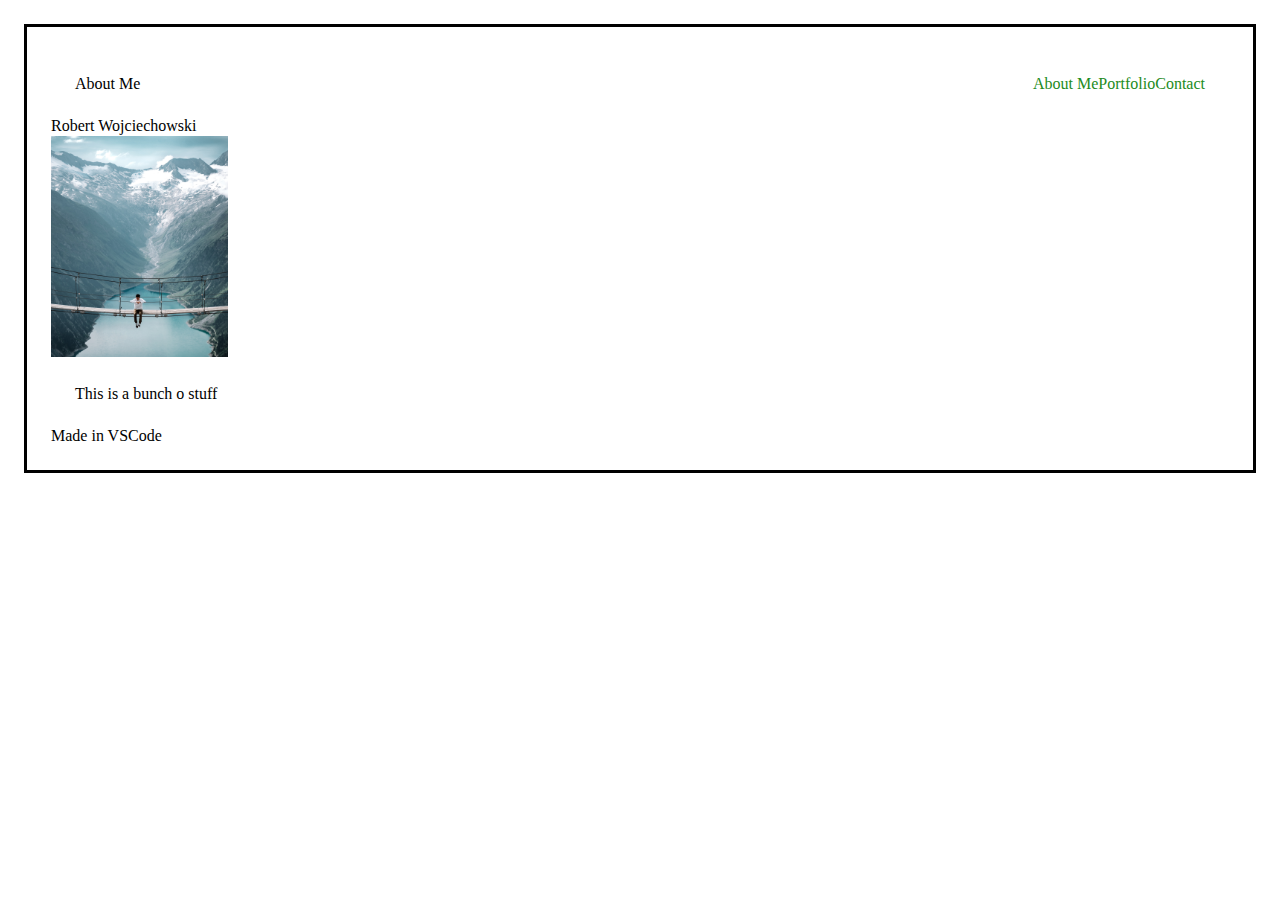
==== index.html @ 81d704a2 "converting to atomic" ====
<!DOCTYPE html>
<html lang="en">
<head>
    <meta charset="UTF-8">
    <meta name="viewport" content="width=device-width, initial-scale=1.0">
    <meta http-equiv="X-UA-Compatible" content="ie=edge">
    <title>Robert Wojciechowski's Personal Website</title>
    <link rel="stylesheet" type="text/css" href="./normalize.css">
    <link rel="stylesheet" type="text/css" href="./style.css">
</head>
<body class="b1 bs colorblack m p">
    <!--Header-->
    <header class="flex justifycsb alignic m">
        <div>About Me</div>
        <!-- Nav -->
        <nav class="flex">
            <a href="./about.html" class="colorgreenmed textdecn">About Me</a>
            <a href="./portfolio.html" class="colorgreenmed textdecn">Portfolio</a>
            <a href="./contact.html" class="colorgreenmed textdecn">Contact</a>
        </nav>
    </header>


    <!--Main Section-->
    <section>
        <div>
        <!-- Title Bit -->
            <div>Robert Wojciechowski</div>
        <!-- Icon -->
            <img src="./bridgeman.jpg" class="portfolio-image"/>
        <!-- Body -->
            <div class="m">This is a bunch o stuff</div>
        </div>
    </section>


    <!--Footer-->
    <footer>
        <span>Made in VSCode</span>
    </footer>
</body>
</html>
---- style.css ----
/* Classes */
/* ALIGN */
.alignic {
    align-items: center;
}
/* BORDER */
.b1 {
    border:1px;
}
.bs{
    border: solid;
}
/* COLOR */
.colorgreendark {
    color: rgb(21, 87, 21);
}
.colorgreenmed {
    color: forestgreen;
}
.colorgreenlight {
    color: rgb(51, 202, 51);
}
.colorblack {
    color: black
}
.colorgraylight {
    color: gainsboro
}
.colorgraymed {
    color: gray
}
.colorgraydark {
    color: rgb(78, 78, 78)
}



/* DISPLAY */
.flex {
    display:flex;
}

/* JUSTIFY */
.justifycsb {
    justify-content: space-between;
}
.justifycc {
    justify-content: center;
}
.justifycs {
    justify-content: start;
}
.justifycsa {
    justify-content: space-around;
}
.justifycse {
    justify-content: space-evenly;
}

/* LIST */
.listsn {
    list-style:none;
}
/* MARGIN */
.m {
    margin: 24px;
}
/* PADDING */
.p {
    padding: 24px;
}
.p- {
    padding: 12px;
}
.p-- {
    padding: 6px;
}
.p+ {
    padding: 48px;
}


/* TEXT */
.textdecn {
    text-decoration: none;
}



.portfolio-textbody {
    
}
.portfolio-image {
    height: 25%;
    width: 15%;
}
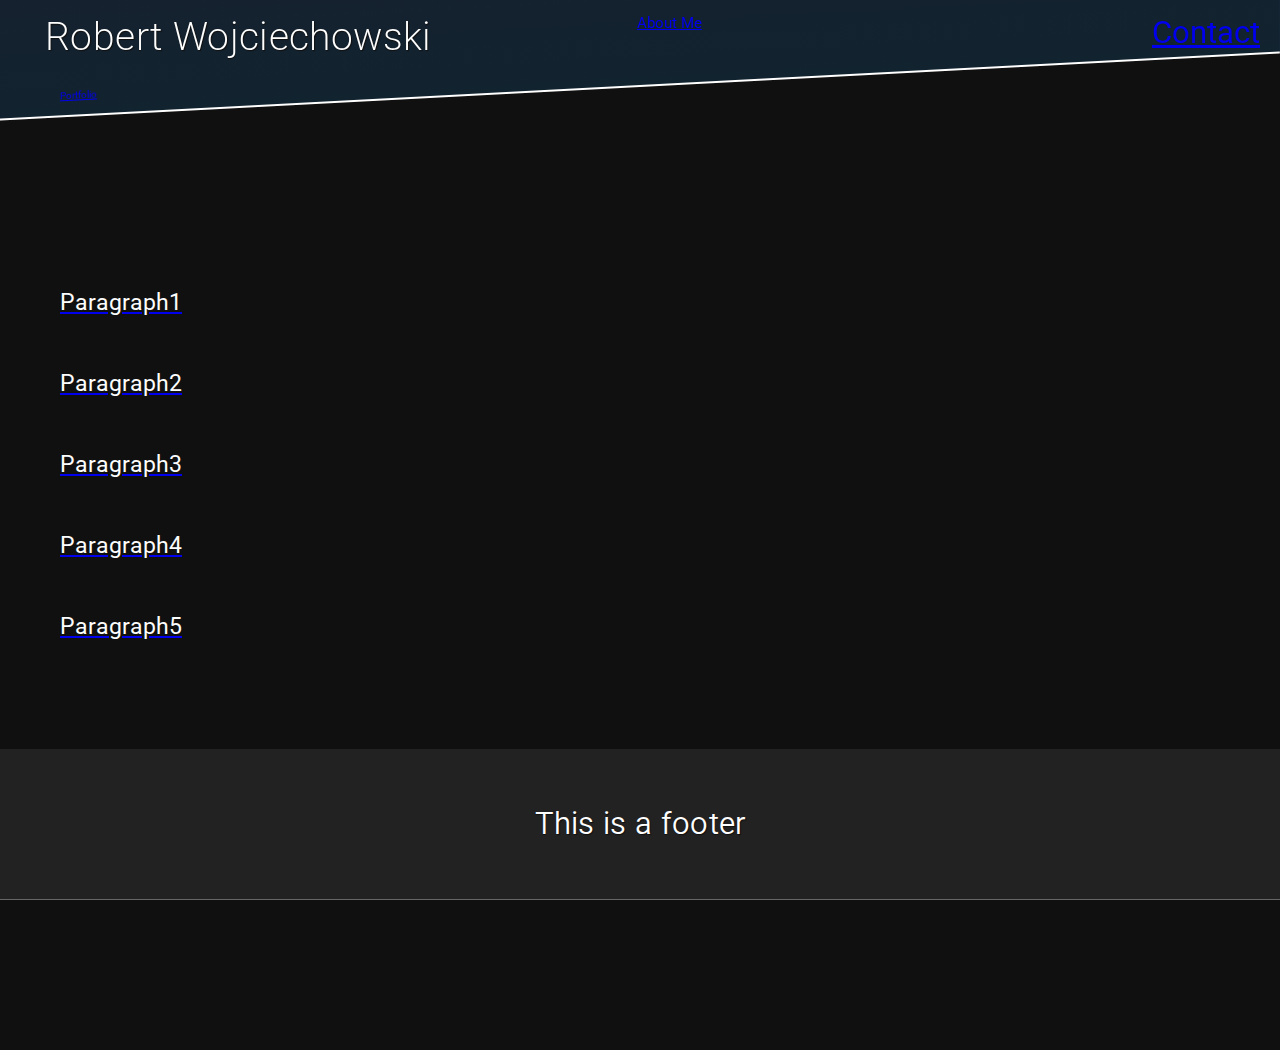
==== commit 5e094d48: "Total Overhaul" ====
--- a/index.html
+++ b/index.html
@@ -5,38 +5,38 @@
     <meta name="viewport" content="width=device-width, initial-scale=1.0">
     <meta http-equiv="X-UA-Compatible" content="ie=edge">
     <title>Robert Wojciechowski's Personal Website</title>
-    <link rel="stylesheet" type="text/css" href="./normalize.css">
-    <link rel="stylesheet" type="text/css" href="./style.css">
+    <link rel="stylesheet" type="text/css" href="./assets/css/normalize.css">
+    <link rel="stylesheet" type="text/css" href="./assets/css/style.css">
 </head>
-<body class="b1 bs colorblack m p">
-    <!--Header-->
-    <header class="flex justifycsb alignic m">
-        <div>About Me</div>
-        <!-- Nav -->
-        <nav class="flex">
-            <a href="./about.html" class="colorgreenmed textdecn">About Me</a>
-            <a href="./portfolio.html" class="colorgreenmed textdecn">Portfolio</a>
-            <a href="./contact.html" class="colorgreenmed textdecn">Contact</a>
-        </nav>
-    </header>
 
+<div class="nonfooter flex column">
+        <body class="column flex relative botmargin">
+            <header class="head">
+                <div class="navorg flex">
+                    <div class="myname">Robert Wojciechowski</div>
+                    <div class="nav flex">
+                        <!-- convert these to a links -->
+                        <a href="./aboutme.html" class="AboutMe p">About Me</div> 
+                        <a href="./contact.html" class="Contact p">Contact</div>
+                        <a href="./portfolio.html" class="Portfolio p">Portfolio</div>
+                    </div>
+                </div>
+            </header>
+    
+            <main class="body-main bgcolorblack">
+                <p>Paragraph1</p>
+                <p>Paragraph2</p>
+                <p>Paragraph3</p>
+                <p>Paragraph4</p>
+                <p>Paragraph5</p>
+            </main>
+    
+    
+        </body>
+    
+            <footer class="footcontainer2 flex column">
+                <div class="foottext2">This is a footer</div>
+            </footer>
+    </div>
 
-    <!--Main Section-->
-    <section>
-        <div>
-        <!-- Title Bit -->
-            <div>Robert Wojciechowski</div>
-        <!-- Icon -->
-            <img src="./bridgeman.jpg" class="portfolio-image"/>
-        <!-- Body -->
-            <div class="m">This is a bunch o stuff</div>
-        </div>
-    </section>
-
-
-    <!--Footer-->
-    <footer>
-        <span>Made in VSCode</span>
-    </footer>
-</body>
 </html>--- a/assets/css/style.css
+++ b/assets/css/style.css
@@ -0,0 +1,120 @@
+@import url(https://fonts.googleapis.com/css?family=Roboto:400,700);
+
+:root {
+	font-size: 10px;
+	--heading-height: 30em;
+}
+
+body {
+	font-family: "Roboto", Arial, sans-serif;
+	min-height: 100vh;
+	background-color: #101010;
+}
+
+.column {
+	flex-flow: column;
+}
+
+.head {
+	position: fixed;
+	width: 100%;
+	content: "";
+	left: 0;
+	top: -35%;
+	height: calc(var(--heading-height) + 10em);
+	z-index: 1;
+	transform: skewY(-3deg);
+	background: linear-gradient(rgba(0, 0, 0, 0.6), rgba(0, 0, 0, 0.6)),
+		url(https://images.unsplash.com/photo-1495464101292-552d0b52fe41?auto=format&fit=crop&w=1350&q=80)
+			no-repeat center,
+		linear-gradient(#4e4376, #2b5876);
+	background-size: cover;
+	border-bottom: 0.2em solid #fff;
+}
+
+.navorg {
+	/* Header Text */
+	z-index: 2;
+	transform: skewY(3deg);
+	padding: 33rem 0 0 4.5rem;
+	align-items: start;
+	font-size: calc(1.4em + 1.3vw);
+	justify-content: space-between;
+}
+
+.myname {
+	font-size: calc(1em + 0.65vw);
+	font-weight: 250;
+	letter-spacing: 0.01em;
+	text-shadow: 0.022em 0.022em 0.022em #111;
+	color: #fff;
+}
+.nav {
+	color: #fff;
+	font-size: calc(0.35em + 0.325vw);
+}
+
+.footcontainer {
+	justify-content: center;
+	align-items: center;
+	padding: 2rem;
+}
+
+.foottext {
+	color: #fff;
+	font-size: calc(1.4em + 1.3vw);
+}
+
+.p {
+	padding-left: 2rem;
+	padding-right: 2rem;
+}
+
+.flex {
+	display: flex;
+}
+
+.body-main {
+	padding: calc((var(--heading-height) + 1.5vw)/1.25) 4em 0;
+}
+
+p {
+	font-size: calc(2em + 0.25vw);
+	font-weight: 400;
+	line-height: 2;
+	margin-bottom: 1.5em;
+	color: #fcfcfc;
+}
+
+/********************************************/
+.relative {
+	position: relative;
+}
+.bgcolorblack {
+	background-color:#101010;
+}
+.botmargin {
+  	margin-bottom: 15rem;
+}
+.footcontainer2 {
+	position: fixed;
+	left: 0;
+	right: 0;
+	bottom: 0;
+	height: 15rem;
+	width:100%;
+	background: #222;
+	border-bottom: 1px solid #666;
+	font-size: calc(1.4em + 1.3vw);
+	font-weight: 350;
+	letter-spacing: 0.01em;
+	text-shadow: 0.022em 0.022em 0.022em #111;
+	color: #fff;
+	font: 1rem;
+	justify-content:center;
+	align-items:center;
+  	z-index:-1;
+}
+.foottext2 {
+	
+}
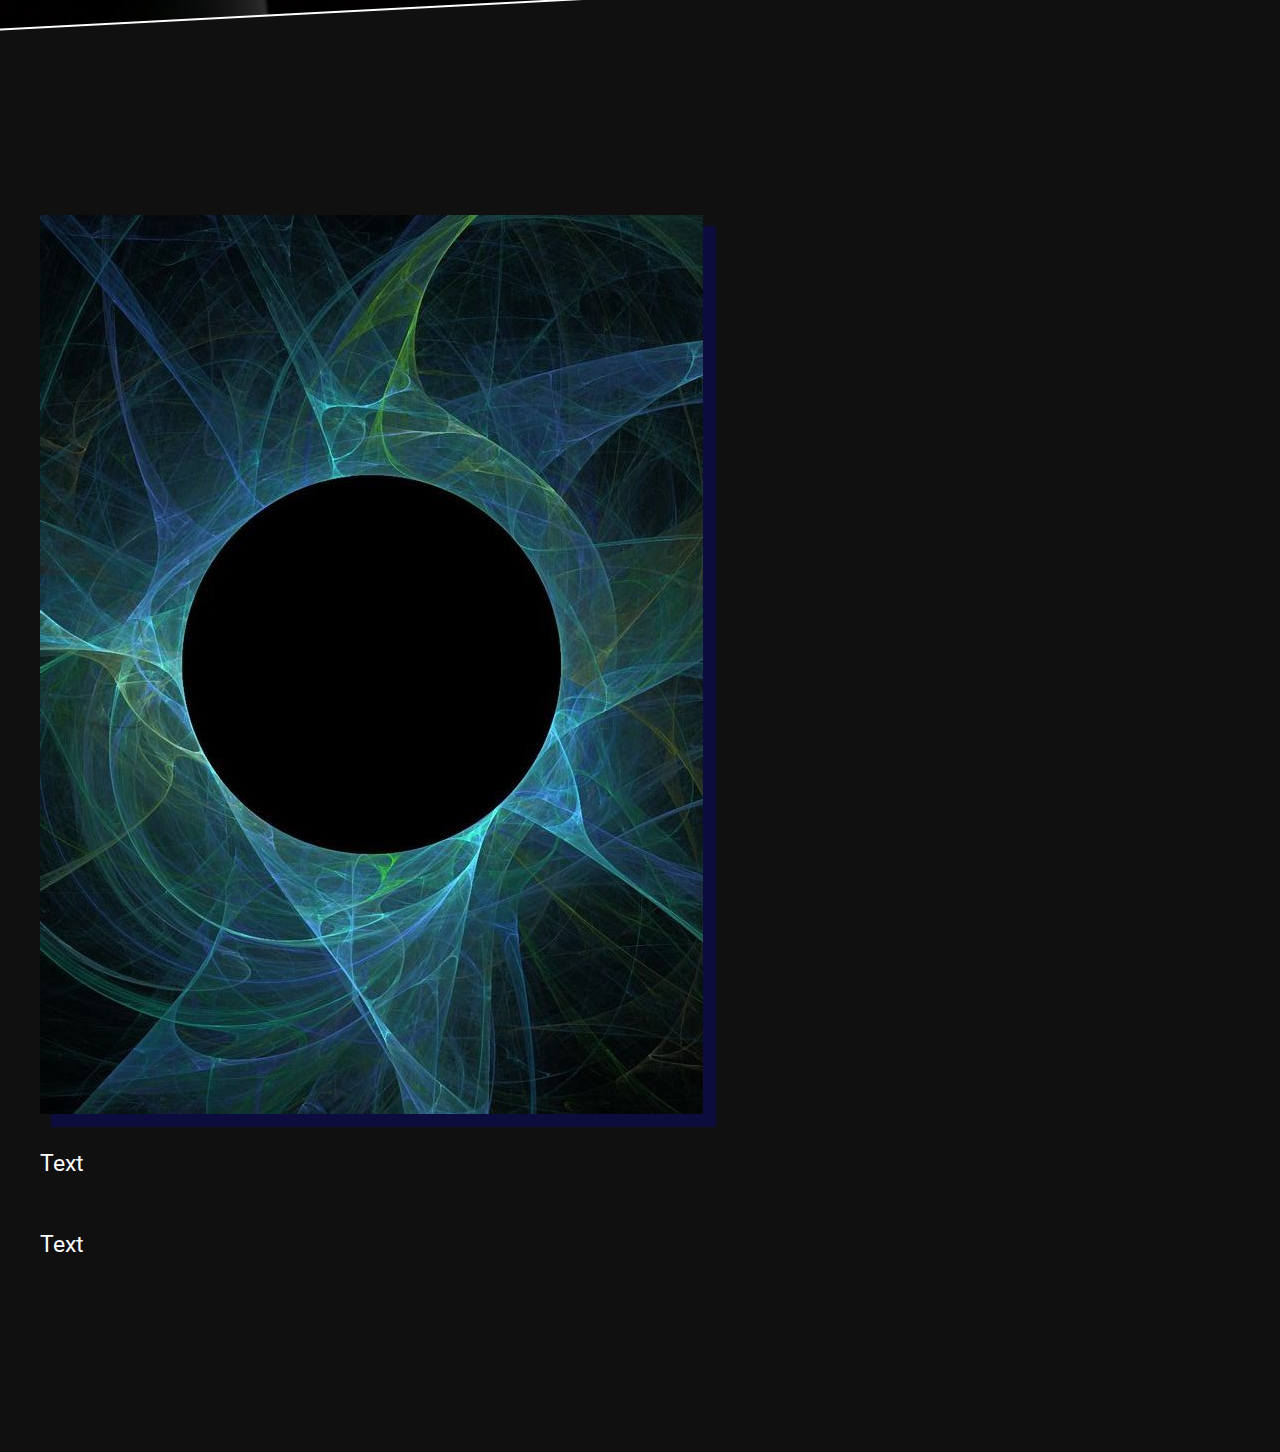
==== commit 260d3583: "styling updates" ====
--- a/index.html
+++ b/index.html
@@ -5,38 +5,40 @@
     <meta name="viewport" content="width=device-width, initial-scale=1.0">
     <meta http-equiv="X-UA-Compatible" content="ie=edge">
     <title>Robert Wojciechowski's Personal Website</title>
+    <!-- normalization and css -->
     <link rel="stylesheet" type="text/css" href="./assets/css/normalize.css">
     <link rel="stylesheet" type="text/css" href="./assets/css/style.css">
 </head>
 
+<!-- full flexbox column layout of webpage-->
 <div class="nonfooter flex column">
-        <body class="column flex relative botmargin">
-            <header class="head">
-                <div class="navorg flex">
+        <!-- Header and body of page (relative positioning) -->
+        <body class="column flex relative botmargin jcc ">
+            <!-- Header (fixed positioning) -->
+            <header class="head ">
+                <!-- Header Text + Nav bar -->
+                <div class="navorg flex m- ">
                     <div class="myname">Robert Wojciechowski</div>
-                    <div class="nav flex">
-                        <!-- convert these to a links -->
-                        <a href="./aboutme.html" class="AboutMe p">About Me</div> 
-                        <a href="./contact.html" class="Contact p">Contact</div>
-                        <a href="./portfolio.html" class="Portfolio p">Portfolio</div>
+                    <div class="nav flex ">
+                        <a href="./aboutme.html" class="aboutme flex  jcc tdn cwhite navsizing ">About Me</a> 
+                        <a href="./portfolio.html" class="portfolio flex  jcc tdn cwhite navsizing ">Portfolio</a> 
+                        <a href="./contact.html" class="contact flex  jcc tdn cwhite navsizing ">Contact</a> 
                     </div>
                 </div>
             </header>
-    
-            <main class="body-main bgcolorblack">
-                <p>Paragraph1</p>
-                <p>Paragraph2</p>
-                <p>Paragraph3</p>
-                <p>Paragraph4</p>
-                <p>Paragraph5</p>
+            <!-- Main page text -->
+            <main class="body-main bgcolorblack flex column">
+                    <div class="bodyimage">
+                        <img class="pure" src="./assets/images/pure2.jpg" alt="Image created with Apophysis"/>
+                        <p class="paragraph">Text</p>
+                        <p class="paragraph">Text</p>
+                    </div>
             </main>
-    
-    
         </body>
-    
-            <footer class="footcontainer2 flex column">
-                <div class="foottext2">This is a footer</div>
-            </footer>
+        <!-- Footer (Absolute positioning) -->
+        <footer class="footcontainer2 flex column">
+            <div class="foottext2">This is a footer</div>
+        </footer>
     </div>
 
 </html>--- a/assets/css/style.css
+++ b/assets/css/style.css
@@ -2,7 +2,7 @@
 
 :root {
 	font-size: 10px;
-	--heading-height: 30em;
+	--heading-height: 25em; /* Variable for Header height */
 }
 
 body {
@@ -20,12 +20,16 @@
 	width: 100%;
 	content: "";
 	left: 0;
-	top: -35%;
-	height: calc(var(--heading-height) + 10em);
+	top: -45%; /* SHIFTS ENTIRE HEADER including text */
+	height: calc(var(--heading-height) + 15em); /* SHIFTS HEADER IMAGE ONLY*/
 	z-index: 1;
 	transform: skewY(-3deg);
 	background: linear-gradient(rgba(0, 0, 0, 0.6), rgba(0, 0, 0, 0.6)),
-		url(https://images.unsplash.com/photo-1495464101292-552d0b52fe41?auto=format&fit=crop&w=1350&q=80)
+		/* url("../images/eclipse.jpg") */
+		url("../images/eclipse2.jpg")
+		/* url("../images/pure.jpg") */
+		/* url("../images/aurora.jpg") */
+		/* url(https://images.unsplash.com/photo-1495464101292-552d0b52fe41?auto=format&fit=crop&w=1350&q=80) */
 			no-repeat center,
 		linear-gradient(#4e4376, #2b5876);
 	background-size: cover;
@@ -50,40 +54,228 @@
 	color: #fff;
 }
 .nav {
+	/* navigation text */
 	color: #fff;
 	font-size: calc(0.35em + 0.325vw);
 }
 
-.footcontainer {
-	justify-content: center;
-	align-items: center;
-	padding: 2rem;
-}
-
-.foottext {
-	color: #fff;
-	font-size: calc(1.4em + 1.3vw);
-}
-
+/* **************************** ADD HOVER EFFECT **************************** */
+.aboutme:hover {
+	/* navigation text */
+	color: rgb(175, 175, 175);
+	font-size: calc(0.6em + 0.6vw);
+}
+.portfolio:hover {
+	/* navigation text */
+	color: rgb(175, 175, 175);
+	font-size: calc(0.6em + 0.6vw);
+}
+.contact:hover {
+	/* navigation text */
+	color: rgb(175, 175, 175);
+	font-size: calc(0.6em + 0.6vw);
+}
+
+
+.pure {
+	box-shadow: 12px 12px 2px 1px rgba(0, 0, 255, .2);
+}
+
+
+.bd1 {
+    border:1px;
+}
+.borderplain {
+	border-style:solid;
+	border-color:gray;
+}
+
+
+/* ALIGN */
+.aic {
+    align-items: center;
+}
+.ais {
+    align-items: start;
+}
+
+/* Atomic JUSTIFY */
+.jcsb {
+    justify-content: space-between;
+}
+.jcc {
+    justify-content: center;
+}
+.jcs {
+    justify-content: start;
+}
+.jcsa {
+    justify-content: space-around;
+}
+.jcse {
+    justify-content: space-evenly;
+}
+
+/* Atomic MARGINs */
+.m {
+    margin: 1rem;
+}
+.mplus {
+    margin: 1.66rem;
+}
+.m- {
+    margin: .809rem;
+}
+.ml {
+    margin-left: 1rem;
+}
+.mlplus {
+    margin-left: 1.66rem;
+}
+.ml- {
+    margin-left: .809rem;
+}
+.mr {
+    margin-right: 1rem;
+}
+.mrplus {
+    margin-right: 1.66rem;
+}
+.mr- {
+    margin-right: .809rem;
+}
+.mt {
+    margin-top: 1rem;
+}
+.mtplus {
+    margin-top: 1.66rem;
+}
+.mt2plus {
+    margin-top: 3.32rem;
+}
+.mt- {
+    margin-top: .809rem;
+}
+.mb {
+    margin-bottom: 1rem;
+}
+.mbplus {
+    margin-bottom: 1.66rem;
+}
+.mb- {
+    margin-bottom: .809rem;
+}
+.w {
+	width:1rem;
+}
+.w2 {
+	width:2rem;
+}
+.w3 {
+	width:3rem;
+}
+.h {
+	height:1rem;
+}
+.h2 {
+	height:2rem;
+}
+.h3 {
+	height:3rem;
+}
+.navsizing {
+	/* text-align:center; */
+	width:calc(8rem + 0.5vw);
+	height:calc(4rem + 0.5vw);
+	padding-left:calc(1rem + 1vw);
+	padding-right:calc(1rem + 1vw);
+}
+
+/* Atomic PADDING */
 .p {
-	padding-left: 2rem;
-	padding-right: 2rem;
-}
-
+    padding: 1rem;
+}
+.p- {
+    padding: .809rem;
+}
+.p-- {
+    padding: .404rem;
+}
+.pplus {
+    padding: 1.66rem;
+}
+.pl {
+    padding-left: 1rem;
+}
+.plplus {
+    padding-left: 1.66rem;
+}
+.pl- {
+    padding-left: .809rem;
+}
+.pr {
+    padding-right: 1rem;
+}
+.prplus {
+    padding-right: 1.66rem;
+}
+.pr- {
+    padding-right: .809rem;
+}
+.pt {
+    padding-top: 1rem;
+}
+.ptplus {
+    padding-top: 1.66rem;
+}
+.pt2plus {
+    padding-top: 3.32rem;
+}
+.pt- {
+    padding-top: .809rem;
+}
+.pb {
+    padding-bottom: 1rem;
+}
+.pbplus {
+    padding-bottom: 1.66rem;
+}
+.pb- {
+    padding-bottom: .809rem;
+}
+
+/* White text shortcut class */
+.cwhite {
+	color:white;
+}
+
+/* flexbox shortcut classes */
 .flex {
 	display: flex;
 }
+.wrap {
+	flex-wrap: wrap;
+}
+
 
 .body-main {
 	padding: calc((var(--heading-height) + 1.5vw)/1.25) 4em 0;
 }
 
-p {
+/* body text overwrites */
+.paragraph {
 	font-size: calc(2em + 0.25vw);
 	font-weight: 400;
 	line-height: 2;
 	margin-bottom: 1.5em;
 	color: #fcfcfc;
+}
+/* TEXT */
+.tdn {
+    text-decoration: none;
+}
+.taj {
+    text-align: justify;
 }
 
 /********************************************/
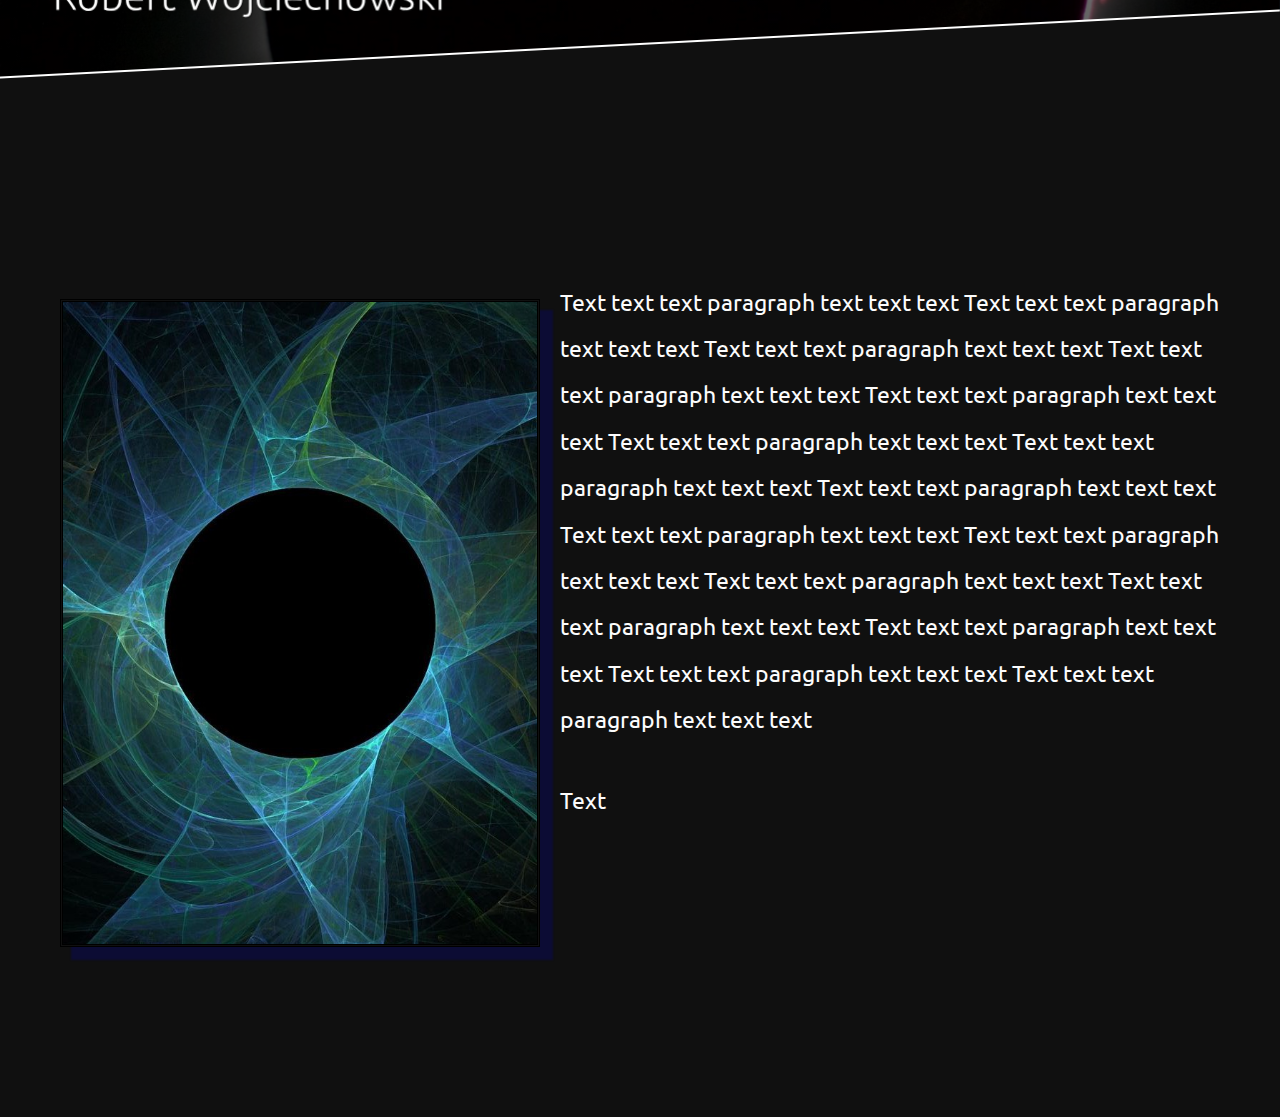
==== commit 3dbd6ef3: "text and image updates" ====
--- a/index.html
+++ b/index.html
@@ -20,24 +20,40 @@
                 <div class="navorg flex m- ">
                     <div class="myname">Robert Wojciechowski</div>
                     <div class="nav flex ">
-                        <a href="./aboutme.html" class="aboutme flex  jcc tdn cwhite navsizing ">About Me</a> 
-                        <a href="./portfolio.html" class="portfolio flex  jcc tdn cwhite navsizing ">Portfolio</a> 
-                        <a href="./contact.html" class="contact flex  jcc tdn cwhite navsizing ">Contact</a> 
+                        <a href="./aboutme.html" class="aboutme flex jcc tdn cwhite navsizing ">About Me</a> 
+                        <a href="./portfolio.html" class="portfolio flex jcc tdn cwhite navsizing ">Portfolio</a> 
+                        <a href="./contact.html" class="contact flex jcc tdn cwhite navsizing ">Contact</a> 
                     </div>
                 </div>
             </header>
             <!-- Main page text -->
-            <main class="body-main bgcolorblack flex column">
+            <main class="body-main bgcolorblack">
                     <div class="bodyimage">
                         <img class="pure" src="./assets/images/pure2.jpg" alt="Image created with Apophysis"/>
-                        <p class="paragraph">Text</p>
+                        <p class="paragraph">Text text text paragraph text text text 
+                                Text text text paragraph text text text 
+                                Text text text paragraph text text text 
+                                Text text text paragraph text text text 
+                                Text text text paragraph text text text 
+                                Text text text paragraph text text text 
+                                Text text text paragraph text text text 
+                                Text text text paragraph text text text 
+                                Text text text paragraph text text text 
+                                Text text text paragraph text text text 
+                                Text text text paragraph text text text 
+                                Text text text paragraph text text text 
+                                Text text text paragraph text text text 
+                                Text text text paragraph text text text 
+                                Text text text paragraph text text text 
+                        </p>
                         <p class="paragraph">Text</p>
                     </div>
             </main>
         </body>
         <!-- Footer (Absolute positioning) -->
-        <footer class="footcontainer2 flex column">
-            <div class="foottext2">This is a footer</div>
+        <footer class="footcontainer2 flex">
+                <a href="https://www.linkedin.com/in/robertwojciechowskiwmu/"><img src="https://content.linkedin.com/content/dam/me/business/en-us/amp/brand-site/v2/bg/LI-Logo.svg.original.svg" alt="LinkedInLogo" /></a>
+            <!-- <a href="https://www.linkedin.com/in/robertwojciechowskiwmu/" class="foottext2 cwhite tdn">LinkedIn</div> -->
         </footer>
     </div>
 
--- a/assets/css/style.css
+++ b/assets/css/style.css
@@ -1,12 +1,15 @@
 @import url(https://fonts.googleapis.com/css?family=Roboto:400,700);
+@import url(https://fonts.googleapis.com/css?family=Manjari:400,700);
+@import url(https://fonts.googleapis.com/css?family=Noto+Sans:400,700);
+@import url(https://fonts.googleapis.com/css?family=Ubuntu:400,700);
 
 :root {
 	font-size: 10px;
-	--heading-height: 25em; /* Variable for Header height */
+	--heading-height: 30em; /* Variable for Header height */
 }
 
 body {
-	font-family: "Roboto", Arial, sans-serif;
+	font-family: "Ubuntu", Arial, sans-serif;
 	min-height: 100vh;
 	background-color: #101010;
 }
@@ -20,17 +23,15 @@
 	width: 100%;
 	content: "";
 	left: 0;
-	top: -45%; /* SHIFTS ENTIRE HEADER including text */
+	/* SHIFTS ENTIRE HEADER including text */
+	top: -45%;
+
 	height: calc(var(--heading-height) + 15em); /* SHIFTS HEADER IMAGE ONLY*/
 	z-index: 1;
 	transform: skewY(-3deg);
 	background: linear-gradient(rgba(0, 0, 0, 0.6), rgba(0, 0, 0, 0.6)),
-		/* url("../images/eclipse.jpg") */
 		url("../images/eclipse2.jpg")
-		/* url("../images/pure.jpg") */
-		/* url("../images/aurora.jpg") */
-		/* url(https://images.unsplash.com/photo-1495464101292-552d0b52fe41?auto=format&fit=crop&w=1350&q=80) */
-			no-repeat center,
+		no-repeat center,
 		linear-gradient(#4e4376, #2b5876);
 	background-size: cover;
 	border-bottom: 0.2em solid #fff;
@@ -40,7 +41,7 @@
 	/* Header Text */
 	z-index: 2;
 	transform: skewY(3deg);
-	padding: 33rem 0 0 4.5rem;
+	padding: 37rem 0 0 4.5rem; /* SHIFTS HEADER TEXT ONLY */
 	align-items: start;
 	font-size: calc(1.4em + 1.3vw);
 	justify-content: space-between;
@@ -58,6 +59,13 @@
 	color: #fff;
 	font-size: calc(0.35em + 0.325vw);
 }
+.navsizing {
+	/* text-align:center; */
+	width:calc(13rem + 1vw);
+	height:calc(4rem + 0.5vw);
+	padding-left:calc(1rem + 1vw);
+	padding-right:calc(1rem + 1vw);
+}
 
 /* **************************** ADD HOVER EFFECT **************************** */
 .aboutme:hover {
@@ -78,7 +86,11 @@
 
 
 .pure {
-	box-shadow: 12px 12px 2px 1px rgba(0, 0, 255, .2);
+	float: left;
+	width: 40%;
+	margin: 2rem;
+	box-shadow: 12px 12px 2px 1px rgba(0, 0, 173, 0.233);
+	border-style: double;
 }
 
 
@@ -182,13 +194,6 @@
 }
 .h3 {
 	height:3rem;
-}
-.navsizing {
-	/* text-align:center; */
-	width:calc(8rem + 0.5vw);
-	height:calc(4rem + 0.5vw);
-	padding-left:calc(1rem + 1vw);
-	padding-right:calc(1rem + 1vw);
 }
 
 /* Atomic PADDING */
@@ -267,6 +272,7 @@
 	font-size: calc(2em + 0.25vw);
 	font-weight: 400;
 	line-height: 2;
+	padding-left: 2em;
 	margin-bottom: 1.5em;
 	color: #fcfcfc;
 }
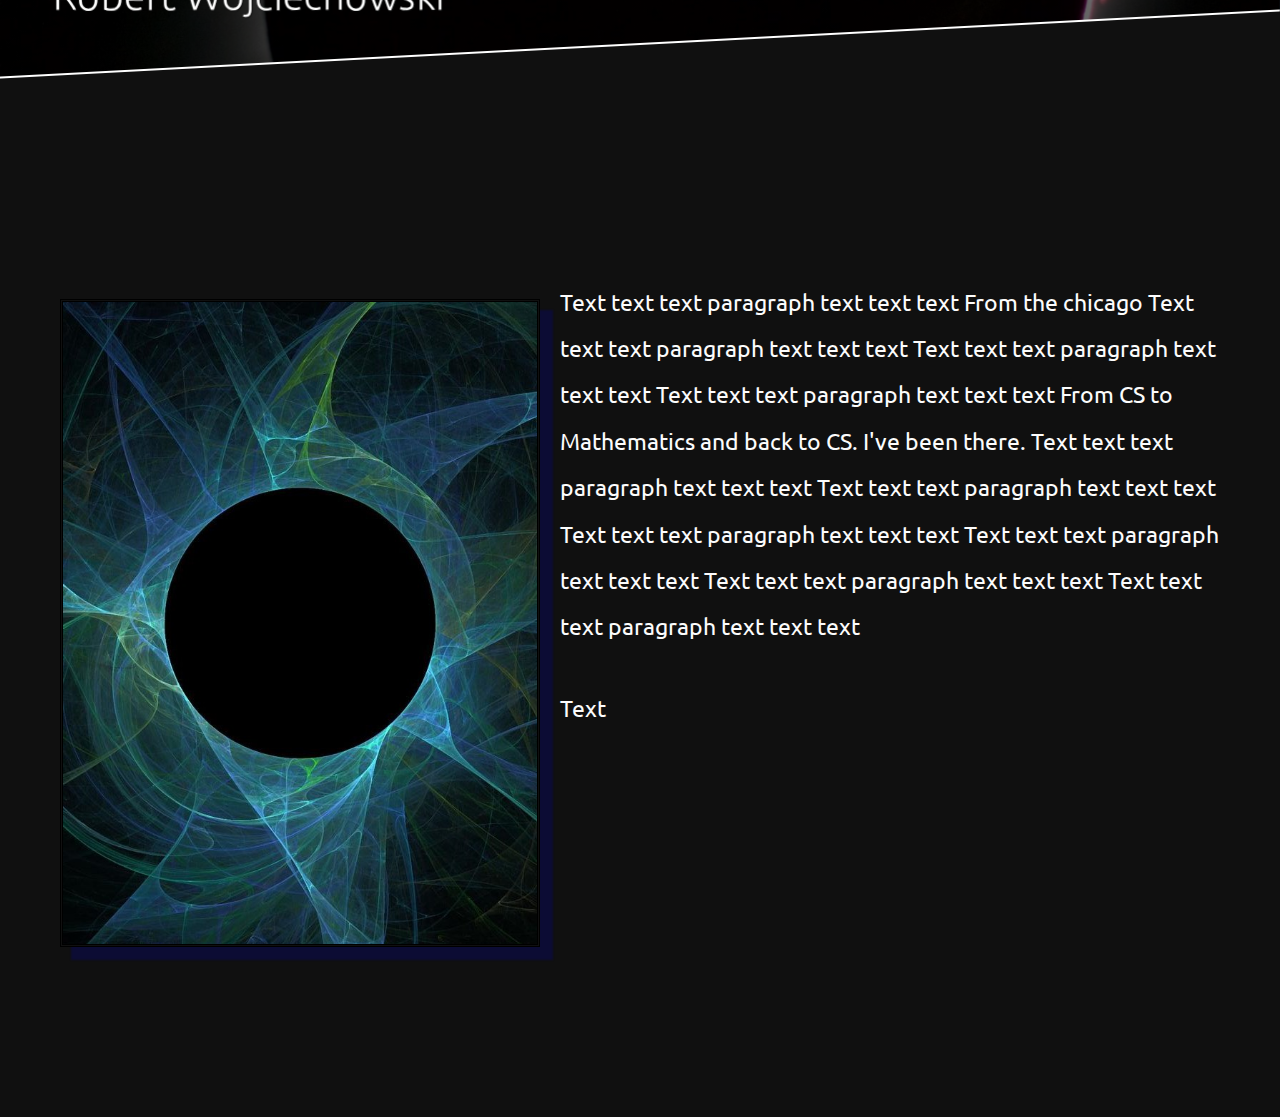
==== commit ea3c2579: "textual animation updates" ====
--- a/index.html
+++ b/index.html
@@ -19,7 +19,7 @@
                 <!-- Header Text + Nav bar -->
                 <div class="navorg flex m- ">
                     <div class="myname">Robert Wojciechowski</div>
-                    <div class="nav flex ">
+                    <div class="nav flex wrap">
                         <a href="./aboutme.html" class="aboutme flex jcc tdn cwhite navsizing ">About Me</a> 
                         <a href="./portfolio.html" class="portfolio flex jcc tdn cwhite navsizing ">Portfolio</a> 
                         <a href="./contact.html" class="contact flex jcc tdn cwhite navsizing ">Contact</a> 
@@ -31,14 +31,12 @@
                     <div class="bodyimage">
                         <img class="pure" src="./assets/images/pure2.jpg" alt="Image created with Apophysis"/>
                         <p class="paragraph">Text text text paragraph text text text 
+
+                            From the chicago 
                                 Text text text paragraph text text text 
                                 Text text text paragraph text text text 
                                 Text text text paragraph text text text 
-                                Text text text paragraph text text text 
-                                Text text text paragraph text text text 
-                                Text text text paragraph text text text 
-                                Text text text paragraph text text text 
-                                Text text text paragraph text text text 
+                                From CS to Mathematics and back to CS. I've been there.
                                 Text text text paragraph text text text 
                                 Text text text paragraph text text text 
                                 Text text text paragraph text text text 
@@ -52,9 +50,48 @@
         </body>
         <!-- Footer (Absolute positioning) -->
         <footer class="footcontainer2 flex">
-                <a href="https://www.linkedin.com/in/robertwojciechowskiwmu/"><img src="https://content.linkedin.com/content/dam/me/business/en-us/amp/brand-site/v2/bg/LI-Logo.svg.original.svg" alt="LinkedInLogo" /></a>
-            <!-- <a href="https://www.linkedin.com/in/robertwojciechowskiwmu/" class="foottext2 cwhite tdn">LinkedIn</div> -->
+                <a class="bar-anchor p m" 
+                href="https://www.linkedin.com/in/robertwojciechowskiwmu/">
+                <img src="https://content.linkedin.com/content/dam/me/business/en-us/amp/brand-site/v2/bg/LI-Logo.svg.original.svg" 
+                alt="LinkedInLogo" />
+                <div class="transition-bar"></div>
+            </a>
+
+                
         </footer>
+
+        <!--  Button 8 -->
+<!-- <div>
+        <h2> Button style 8</h2>
+        <a href="#0" class="bar-anchor">
+             <span>button 8</span>
+          <div class="transition-bar"></div>
+        </a>
+            <a href="#0" class="bar-anchor">
+             <span>button 8</span>
+          <div class="transition-bar"></div>
+        </a>
+           <a href="#0" class="bar-anchor">
+             <span>button 8</span>
+          <div class="transition-bar"></div>
+        </a>
+</div> -->
+
+<!-- 
+<div class="menu effect-12">
+	<h3 class="menu_title">Hover Reveals Shadow</h3>
+	<ul>
+		<li><a href="#">Button</a></li>
+		<li><a href="#">Button</a></li>
+		<li><a href="#">Button</a></li>
+		<li><a href="#">Button</a></li>
+	</ul>
+</div> -->
+
+
+
+
+
     </div>
 
 </html>--- a/assets/css/style.css
+++ b/assets/css/style.css
@@ -61,30 +61,55 @@
 }
 .navsizing {
 	/* text-align:center; */
-	width:calc(13rem + 1vw);
-	height:calc(4rem + 0.5vw);
+	width:calc(17rem + 1vw);
+	/* width:45%; */
+	height:calc(1rem + 0.5vw);
 	padding-left:calc(1rem + 1vw);
 	padding-right:calc(1rem + 1vw);
 }
 
-/* **************************** ADD HOVER EFFECT **************************** */
+/* **************************** NAME HOVER EFFECT **************************** */
+.myname:hover {
+	-webkit-mask-image: linear-gradient(-75deg, rgba(0,0,0,.6) 20%, #000 50%, rgba(0,0,0,.6) 80%);
+	-webkit-mask-size: 200%;
+	animation: shine 1.5s infinite;
+  }
+  
+  @-webkit-keyframes shine {
+	from {
+	  -webkit-mask-position: 150%;
+	}
+	
+	to {
+	  -webkit-mask-position: -50%;
+	}
+}
+
+/* **************************** NAV HOVER EFFECTS **************************** */
 .aboutme:hover {
 	/* navigation text */
 	color: rgb(175, 175, 175);
 	font-size: calc(0.6em + 0.6vw);
+	transform: rotate(-3deg);
+	transition-duration: 0.3s;
 }
 .portfolio:hover {
 	/* navigation text */
 	color: rgb(175, 175, 175);
 	font-size: calc(0.6em + 0.6vw);
+	transform: rotate(-3deg);
+	transition-duration: 0.3s;
 }
 .contact:hover {
 	/* navigation text */
 	color: rgb(175, 175, 175);
 	font-size: calc(0.6em + 0.6vw);
-}
-
-
+	transform: rotate(-3deg);
+	transition-duration: 0.3s;
+}
+
+
+/* BODY IMAGE */
 .pure {
 	float: left;
 	width: 40%;
@@ -93,7 +118,7 @@
 	border-style: double;
 }
 
-
+/* BORDER DEBUGGING */
 .bd1 {
     border:1px;
 }
@@ -111,7 +136,7 @@
     align-items: start;
 }
 
-/* Atomic JUSTIFY */
+/* JUSTIFY */
 .jcsb {
     justify-content: space-between;
 }
@@ -128,7 +153,7 @@
     justify-content: space-evenly;
 }
 
-/* Atomic MARGINs */
+/* MARGINs */
 .m {
     margin: 1rem;
 }
@@ -196,7 +221,7 @@
 	height:3rem;
 }
 
-/* Atomic PADDING */
+/* PADDING */
 .p {
     padding: 1rem;
 }
@@ -249,7 +274,7 @@
     padding-bottom: .809rem;
 }
 
-/* White text shortcut class */
+/* White text shortcut */
 .cwhite {
 	color:white;
 }
@@ -262,7 +287,7 @@
 	flex-wrap: wrap;
 }
 
-
+/* Text body padding */
 .body-main {
 	padding: calc((var(--heading-height) + 1.5vw)/1.25) 4em 0;
 }
@@ -276,6 +301,7 @@
 	margin-bottom: 1.5em;
 	color: #fcfcfc;
 }
+
 /* TEXT */
 .tdn {
     text-decoration: none;
@@ -313,6 +339,95 @@
 	align-items:center;
   	z-index:-1;
 }
-.foottext2 {
+
+/* .foottext2 {} */
+
+
+/********************************************* EFFECTS *********************************************/
+/* shine */
+.shine:hover {
+	-webkit-mask-image: linear-gradient(-75deg, rgba(0,0,0,.6) 30%, #000 50%, rgba(0,0,0,.6) 70%);
+	-webkit-mask-size: 200%;
+	animation: shine 2s infinite;
+  }
+  
+  @-webkit-keyframes shine {
+	from {
+	  -webkit-mask-position: 150%;
+	}
 	
-}
+	to {
+	  -webkit-mask-position: -50%;
+	}
+  }
+
+/*  Hover Reveals Shadow */
+/* .menu.effect-12 ul li a {
+	border-radius: 50px;
+}
+.menu.effect-12 ul li a:hover {
+	box-shadow: 
+		0 2px 2px rgba(0,0,0,.1),
+		0 4px 4px rgba(0,0,0,.1),
+		0 8px 8px rgba(0,0,0,.1),
+		0 16px 16px rgba(0,0,0,.1);
+} */
+
+
+
+
+
+
+
+
+
+/**                 Footer Color Slide                   **/
+.bar-anchor{
+	padding: 2rem 3rem; /* adjusts sizing of colored bar*/
+	margin:1rem 0.5rem; /* adjust spacing around object + bar */
+	/*color: #fff;*/ /* initial button text color */
+		font-family: sans-serif; 
+		text-transform: uppercase;
+		text-align: center;
+	position: relative; /* attaches animated border to object */
+		text-decoration: none;
+	display:inline-block;
+	 overflow:hidden;
+  /*    border:1px solid #6098FF; */
+  }
+  .bar-anchor span{
+	background:#00002E;
+	width:100%;
+	position:relative;
+	padding:1rem 3rem;
+	 -moz-transition: all .65s cubic-bezier(0.77, 0, 0.175, 1);
+	-o-transition: all .65s cubic-bezier(0.77, 0, 0.175, 1);
+	-webkit-transition: all .65s cubic-bezier(0.77, 0, 0.175, 1);
+	transition: all .65s cubic-bezier(0.77, 0, 0.175, 1);
+  /*   border:1px solid #6098FF;  */
+  }
+  .transition-bar{
+	  position: absolute;
+	  top: 0;
+	  left: 0%;
+	  width: 0;
+	  height: 100%;
+	  /* background: #80ffd3; */
+	  background: #ffffff;
+	  z-index:-1;
+  /*     -ms-transform: skewX(-20deg); 
+	  -webkit-transform: skewX(-20deg); 
+	  transform: skewX(-20deg); */
+  }
+  .bar-anchor:hover span{
+	/* color: #80ffd3!important; */
+	color: #ffffff!important;
+  }
+  .bar-anchor:hover .transition-bar{
+	width:150%;
+	left:125%;
+	-moz-transition: all .65s cubic-bezier(0.77, 0, 0.175, 1);
+	-o-transition: all .65s cubic-bezier(0.77, 0, 0.175, 1);
+	-webkit-transition: all .65s cubic-bezier(0.77, 0, 0.175, 1);
+	transition: all .65s cubic-bezier(0.77, 0, 0.175, 1);
+  }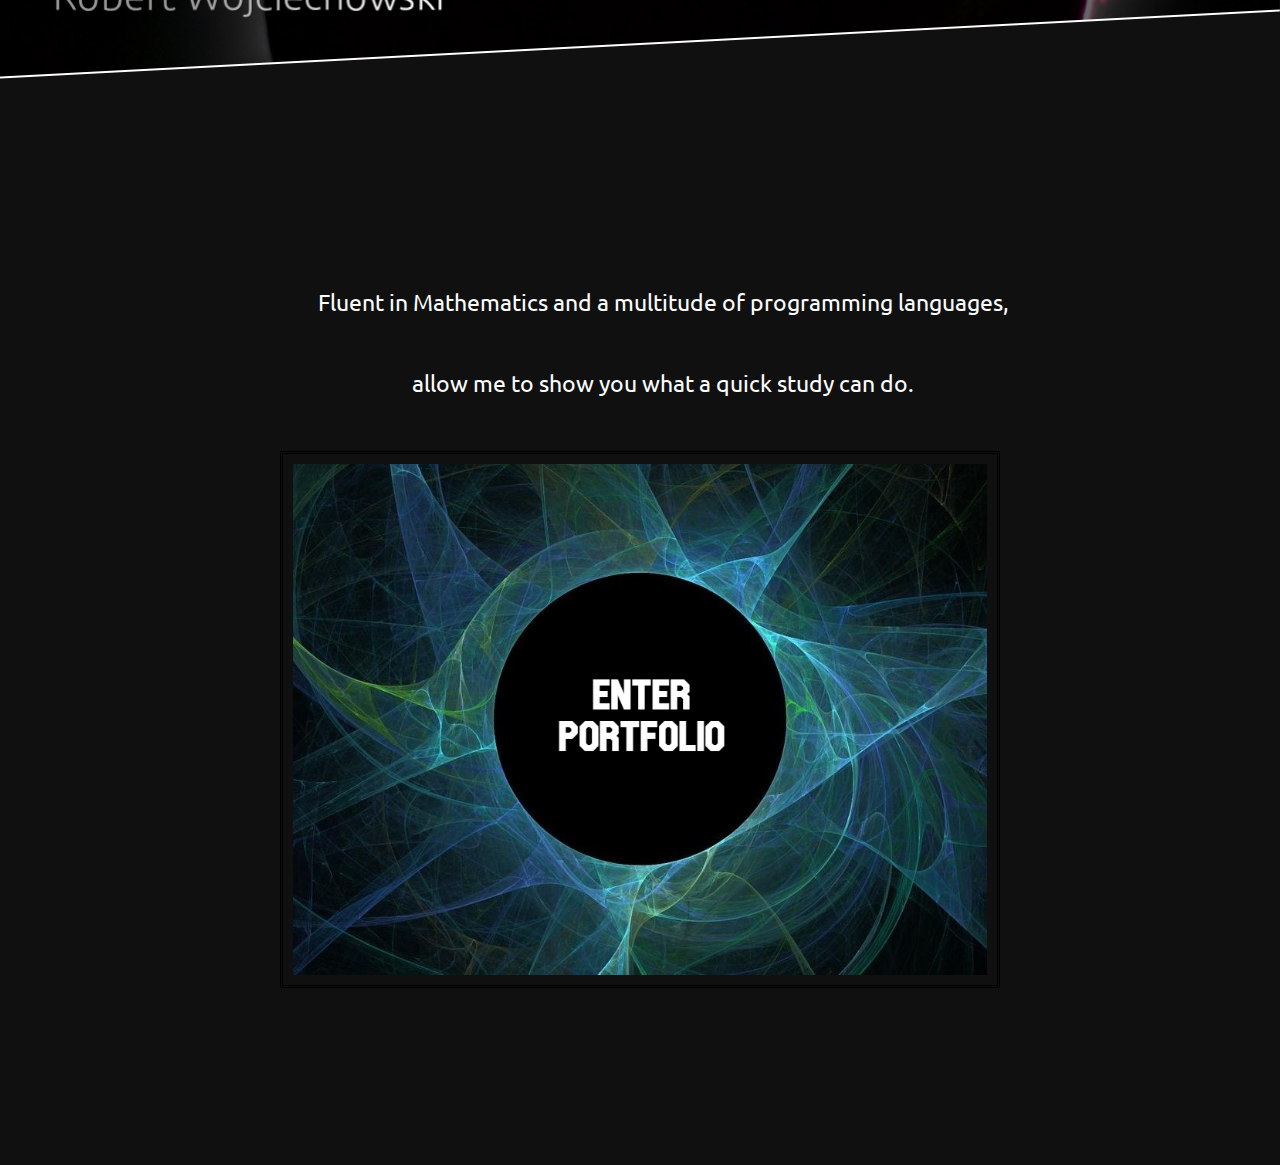
==== commit 9b8bd2d7: "more improvements" ====
--- a/index.html
+++ b/index.html
@@ -28,65 +28,39 @@
             </header>
             <!-- Main page text -->
             <main class="body-main bgcolorblack">
-                    <div class="bodyimage">
-                        <img class="pure" src="./assets/images/pure2.jpg" alt="Image created with Apophysis"/>
-                        <p class="paragraph">Text text text paragraph text text text 
+                <div class="pbplus">
+                        <!-- <img class="pureintext" src="./assets/images/pure2.jpg" alt="Image created with Apophysis"/> -->
+                        <p class="paragraph flex jcc">
+                            Fluent in Mathematics and a multitude of programming languages,
+                        </p>
+                        <p class="paragraph flex jcc">
+                                allow me to show you what a quick study can do.
+                            </p>
 
-                            From the chicago 
-                                Text text text paragraph text text text 
-                                Text text text paragraph text text text 
-                                Text text text paragraph text text text 
-                                From CS to Mathematics and back to CS. I've been there.
-                                Text text text paragraph text text text 
-                                Text text text paragraph text text text 
-                                Text text text paragraph text text text 
-                                Text text text paragraph text text text 
-                                Text text text paragraph text text text 
-                                Text text text paragraph text text text 
-                        </p>
-                        <p class="paragraph">Text</p>
+                        <div class="bodyimage flex jcc">
+                            <a class="pureouttext m p flex jcc" href="./portfolio.html">
+                                <img class="w1/1" src="./assets/images/pure3.png" 
+                                alt="Image created with Apophysis"/>
+                            </a>
+                            <!-- <div class="transition-bar2"></div> -->
+                        </div>
+                    
+                        <!-- <p class="paragraph">Text</p> -->
+
                     </div>
             </main>
         </body>
         <!-- Footer (Absolute positioning) -->
         <footer class="footcontainer2 flex">
-                <a class="bar-anchor p m" 
+                <a class="bar-anchor" 
                 href="https://www.linkedin.com/in/robertwojciechowskiwmu/">
                 <img src="https://content.linkedin.com/content/dam/me/business/en-us/amp/brand-site/v2/bg/LI-Logo.svg.original.svg" 
-                alt="LinkedInLogo" />
+                alt="LinkedInLogo" /> 
                 <div class="transition-bar"></div>
             </a>
 
                 
         </footer>
-
-        <!--  Button 8 -->
-<!-- <div>
-        <h2> Button style 8</h2>
-        <a href="#0" class="bar-anchor">
-             <span>button 8</span>
-          <div class="transition-bar"></div>
-        </a>
-            <a href="#0" class="bar-anchor">
-             <span>button 8</span>
-          <div class="transition-bar"></div>
-        </a>
-           <a href="#0" class="bar-anchor">
-             <span>button 8</span>
-          <div class="transition-bar"></div>
-        </a>
-</div> -->
-
-<!-- 
-<div class="menu effect-12">
-	<h3 class="menu_title">Hover Reveals Shadow</h3>
-	<ul>
-		<li><a href="#">Button</a></li>
-		<li><a href="#">Button</a></li>
-		<li><a href="#">Button</a></li>
-		<li><a href="#">Button</a></li>
-	</ul>
-</div> -->
 
 
 
--- a/assets/css/style.css
+++ b/assets/css/style.css
@@ -1,6 +1,3 @@
-@import url(https://fonts.googleapis.com/css?family=Roboto:400,700);
-@import url(https://fonts.googleapis.com/css?family=Manjari:400,700);
-@import url(https://fonts.googleapis.com/css?family=Noto+Sans:400,700);
 @import url(https://fonts.googleapis.com/css?family=Ubuntu:400,700);
 
 :root {
@@ -26,7 +23,11 @@
 	/* SHIFTS ENTIRE HEADER including text */
 	top: -45%;
 
-	height: calc(var(--heading-height) + 15em); /* SHIFTS HEADER IMAGE ONLY*/
+	/* SHIFTS HEADER IMAGE ONLY*/
+	height: calc(var(--heading-height) + 15em); 
+	/* height: 0.5vh; */
+
+
 	z-index: 1;
 	transform: skewY(-3deg);
 	background: linear-gradient(rgba(0, 0, 0, 0.6), rgba(0, 0, 0, 0.6)),
@@ -63,23 +64,22 @@
 	/* text-align:center; */
 	width:calc(17rem + 1vw);
 	/* width:45%; */
-	height:calc(1rem + 0.5vw);
+	height:calc(2rem + 0.5vw);
 	padding-left:calc(1rem + 1vw);
 	padding-right:calc(1rem + 1vw);
 }
 
 /* **************************** NAME HOVER EFFECT **************************** */
-.myname:hover {
+.myname {
 	-webkit-mask-image: linear-gradient(-75deg, rgba(0,0,0,.6) 20%, #000 50%, rgba(0,0,0,.6) 80%);
 	-webkit-mask-size: 200%;
 	animation: shine 1.5s infinite;
-  }
-  
-  @-webkit-keyframes shine {
+}
+/* .myname:hover {  } */
+@-webkit-keyframes shine {
 	from {
 	  -webkit-mask-position: 150%;
 	}
-	
 	to {
 	  -webkit-mask-position: -50%;
 	}
@@ -88,29 +88,47 @@
 /* **************************** NAV HOVER EFFECTS **************************** */
 .aboutme:hover {
 	/* navigation text */
-	color: rgb(175, 175, 175);
 	font-size: calc(0.6em + 0.6vw);
-	transform: rotate(-3deg);
-	transition-duration: 0.3s;
-}
+	transition: 0.3s;
+	-webkit-mask-image: linear-gradient(-75deg, rgba(0,0,0,.6) 20%, #000 50%, rgba(0,0,0,.6) 80%);
+	-webkit-mask-size: 200%;
+	animation: shine 1.5s infinite;
+}
+.aboutme {
+	/* Hover OFF */
+	transition: 0.3s;
+}
+
 .portfolio:hover {
 	/* navigation text */
-	color: rgb(175, 175, 175);
 	font-size: calc(0.6em + 0.6vw);
-	transform: rotate(-3deg);
-	transition-duration: 0.3s;
-}
+	transition: 0.3s;
+	-webkit-mask-image: linear-gradient(-75deg, rgba(0,0,0,.6) 20%, #000 50%, rgba(0,0,0,.6) 80%);
+	-webkit-mask-size: 200%;
+	animation: shine 1.5s infinite;
+}
+.portfolio {
+	/* Hover OFF */
+	transition: 0.3s;
+}
+
+
 .contact:hover {
 	/* navigation text */
-	color: rgb(175, 175, 175);
 	font-size: calc(0.6em + 0.6vw);
-	transform: rotate(-3deg);
-	transition-duration: 0.3s;
+	transition: 0.3s;
+	-webkit-mask-image: linear-gradient(-75deg, rgba(0,0,0,.6) 20%, #000 50%, rgba(0,0,0,.6) 80%);
+	-webkit-mask-size: 200%;
+	animation: shine 1.5s infinite;
+}
+.contact {
+	/* Hover OFF */
+	transition: 0.3s;
 }
 
 
 /* BODY IMAGE */
-.pure {
+.pureintext {
 	float: left;
 	width: 40%;
 	margin: 2rem;
@@ -118,7 +136,30 @@
 	border-style: double;
 }
 
-/* BORDER DEBUGGING */
+
+
+
+.pureouttext {
+	width: 60%;
+	margin: 3rem;
+	border-style: double;
+	border-color: black;
+	transition: 0.6s;
+	
+}
+/***                 Body Image                   ***/
+.pureouttext:hover {
+		
+		box-shadow: 
+		2rem 2rem 2rem rgba(228, 228, 228, 0.1),
+		-2rem -2rem 2rem rgba(228, 228, 228, 0.1),
+		2rem -2rem 2rem rgba(228, 228, 228, 0.1),
+		-2rem 2rem 2rem rgba(228, 228, 228, 0.1);
+		transition: 0.6s;
+}
+
+
+/* BORDER */
 .bd1 {
     border:1px;
 }
@@ -202,6 +243,9 @@
 .mb- {
     margin-bottom: .809rem;
 }
+.w1\/1 {
+	width:100%;
+}
 .w {
 	width:1rem;
 }
@@ -210,6 +254,9 @@
 }
 .w3 {
 	width:3rem;
+}
+.h1\/1 {
+	height:100%;
 }
 .h {
 	height:1rem;
@@ -341,8 +388,6 @@
 }
 
 /* .foottext2 {} */
-
-
 /********************************************* EFFECTS *********************************************/
 /* shine */
 .shine:hover {
@@ -361,31 +406,11 @@
 	}
   }
 
-/*  Hover Reveals Shadow */
-/* .menu.effect-12 ul li a {
-	border-radius: 50px;
-}
-.menu.effect-12 ul li a:hover {
-	box-shadow: 
-		0 2px 2px rgba(0,0,0,.1),
-		0 4px 4px rgba(0,0,0,.1),
-		0 8px 8px rgba(0,0,0,.1),
-		0 16px 16px rgba(0,0,0,.1);
-} */
-
-
-
-
-
-
-
-
 
 /**                 Footer Color Slide                   **/
 .bar-anchor{
 	padding: 2rem 3rem; /* adjusts sizing of colored bar*/
 	margin:1rem 0.5rem; /* adjust spacing around object + bar */
-	/*color: #fff;*/ /* initial button text color */
 		font-family: sans-serif; 
 		text-transform: uppercase;
 		text-align: center;
@@ -430,4 +455,8 @@
 	-o-transition: all .65s cubic-bezier(0.77, 0, 0.175, 1);
 	-webkit-transition: all .65s cubic-bezier(0.77, 0, 0.175, 1);
 	transition: all .65s cubic-bezier(0.77, 0, 0.175, 1);
-  }+  }
+
+  
+
+
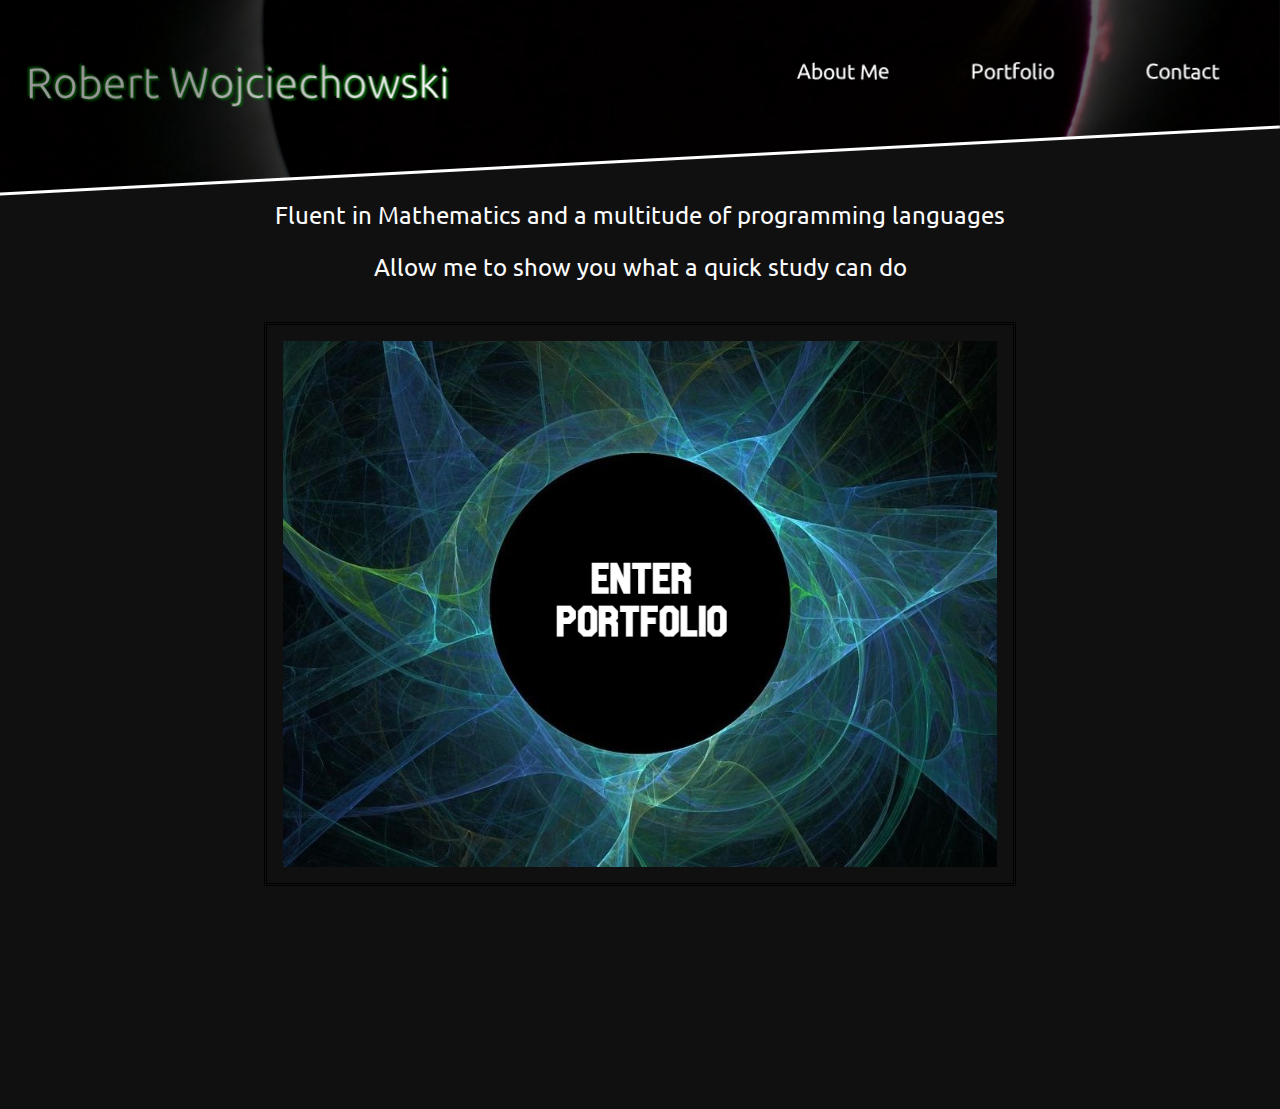
==== commit baaf1011: "new responsive design branch initial push of updates" ====
--- a/index.html
+++ b/index.html
@@ -20,33 +20,29 @@
                 <div class="navorg flex m- ">
                     <div class="myname">Robert Wojciechowski</div>
                     <div class="nav flex wrap">
-                        <a href="./aboutme.html" class="aboutme flex jcc tdn cwhite navsizing ">About Me</a> 
-                        <a href="./portfolio.html" class="portfolio flex jcc tdn cwhite navsizing ">Portfolio</a> 
-                        <a href="./contact.html" class="contact flex jcc tdn cwhite navsizing ">Contact</a> 
+                        <a href="./aboutme.html" class="navitem flex jcc tdn cwhite navsizing ">About Me</a> 
+                        <a href="./portfolio.html" class="navitem flex jcc tdn cwhite navsizing ">Portfolio</a> 
+                        <a href="./contact.html" class="navitem flex jcc tdn cwhite navsizing ">Contact</a> 
                     </div>
                 </div>
             </header>
             <!-- Main page text -->
             <main class="body-main bgcolorblack">
                 <div class="pbplus">
-                        <!-- <img class="pureintext" src="./assets/images/pure2.jpg" alt="Image created with Apophysis"/> -->
+                        <!-- Text Paragraphs -->
                         <p class="paragraph flex jcc">
-                            Fluent in Mathematics and a multitude of programming languages,
+                            Fluent in Mathematics and a multitude of programming languages
                         </p>
                         <p class="paragraph flex jcc">
-                                allow me to show you what a quick study can do.
+                                Allow me to show you what a quick study can do
                             </p>
-
+                        <!-- Portfolio Image Link -->
                         <div class="bodyimage flex jcc">
                             <a class="pureouttext m p flex jcc" href="./portfolio.html">
                                 <img class="w1/1" src="./assets/images/pure3.png" 
                                 alt="Image created with Apophysis"/>
                             </a>
-                            <!-- <div class="transition-bar2"></div> -->
                         </div>
-                    
-                        <!-- <p class="paragraph">Text</p> -->
-
                     </div>
             </main>
         </body>
@@ -58,14 +54,6 @@
                 alt="LinkedInLogo" /> 
                 <div class="transition-bar"></div>
             </a>
-
-                
         </footer>
-
-
-
-
-
     </div>
-
 </html>--- a/assets/css/style.css
+++ b/assets/css/style.css
@@ -1,9 +1,4 @@
 @import url(https://fonts.googleapis.com/css?family=Ubuntu:400,700);
-
-:root {
-	font-size: 10px;
-	--heading-height: 30em; /* Variable for Header height */
-}
 
 body {
 	font-family: "Ubuntu", Arial, sans-serif;
@@ -24,9 +19,7 @@
 	top: -45%;
 
 	/* SHIFTS HEADER IMAGE ONLY*/
-	height: calc(var(--heading-height) + 15em); 
-	/* height: 0.5vh; */
-
+	height: 63vh;
 
 	z-index: 1;
 	transform: skewY(-3deg);
@@ -42,35 +35,36 @@
 	/* Header Text */
 	z-index: 2;
 	transform: skewY(3deg);
-	padding: 37rem 0 0 4.5rem; /* SHIFTS HEADER TEXT ONLY */
+	
+	/* SHIFTS HEADER TEXT ONLY */
+	padding: 50vh 0 0 1vw;
 	align-items: start;
-	font-size: calc(1.4em + 1.3vw);
 	justify-content: space-between;
+	/* To Do: Add padding-right as VH decreases */
+	
 }
 
 .myname {
-	font-size: calc(1em + 0.65vw);
+	/* Robert Wojciechowski text */
+	font-size: calc(1.6vh + 2.2vw);
 	font-weight: 250;
-	letter-spacing: 0.01em;
-	text-shadow: 0.022em 0.022em 0.022em #111;
+	text-shadow: 0.044em 0.044em 0.044em rgb(0, 109, 5), 
+	-0.044em -0.044em 0.044em rgb(0, 109, 5);
 	color: #fff;
 }
 .nav {
 	/* navigation text */
 	color: #fff;
-	font-size: calc(0.35em + 0.325vw);
 }
 .navsizing {
-	/* text-align:center; */
-	width:calc(17rem + 1vw);
-	/* width:45%; */
-	height:calc(2rem + 0.5vw);
-	padding-left:calc(1rem + 1vw);
-	padding-right:calc(1rem + 1vw);
+	width:calc(1rem + 12vw);
+	height:calc(1rem + 6vw);
+	font-size:calc(0.3rem + 0.75vw + 0.75vh);
 }
 
 /* **************************** NAME HOVER EFFECT **************************** */
 .myname {
+	/* add multi-browser support? */
 	-webkit-mask-image: linear-gradient(-75deg, rgba(0,0,0,.6) 20%, #000 50%, rgba(0,0,0,.6) 80%);
 	-webkit-mask-size: 200%;
 	animation: shine 1.5s infinite;
@@ -78,83 +72,45 @@
 /* .myname:hover {  } */
 @-webkit-keyframes shine {
 	from {
+		/* add multi-browser support? */
 	  -webkit-mask-position: 150%;
 	}
 	to {
+		/* add multi-browser support? */
 	  -webkit-mask-position: -50%;
 	}
 }
 
 /* **************************** NAV HOVER EFFECTS **************************** */
-.aboutme:hover {
+.navitem {
+	transition: 0.3s;
+}
+.navitem:hover {
 	/* navigation text */
-	font-size: calc(0.6em + 0.6vw);
+	font-size:calc(0.4rem + 1vw + 1vh);
 	transition: 0.3s;
+	/* add multi-browser support? */
 	-webkit-mask-image: linear-gradient(-75deg, rgba(0,0,0,.6) 20%, #000 50%, rgba(0,0,0,.6) 80%);
 	-webkit-mask-size: 200%;
 	animation: shine 1.5s infinite;
 }
-.aboutme {
-	/* Hover OFF */
-	transition: 0.3s;
-}
-
-.portfolio:hover {
-	/* navigation text */
-	font-size: calc(0.6em + 0.6vw);
-	transition: 0.3s;
-	-webkit-mask-image: linear-gradient(-75deg, rgba(0,0,0,.6) 20%, #000 50%, rgba(0,0,0,.6) 80%);
-	-webkit-mask-size: 200%;
-	animation: shine 1.5s infinite;
-}
-.portfolio {
-	/* Hover OFF */
-	transition: 0.3s;
-}
-
-
-.contact:hover {
-	/* navigation text */
-	font-size: calc(0.6em + 0.6vw);
-	transition: 0.3s;
-	-webkit-mask-image: linear-gradient(-75deg, rgba(0,0,0,.6) 20%, #000 50%, rgba(0,0,0,.6) 80%);
-	-webkit-mask-size: 200%;
-	animation: shine 1.5s infinite;
-}
-.contact {
-	/* Hover OFF */
-	transition: 0.3s;
-}
-
-
-/* BODY IMAGE */
-.pureintext {
-	float: left;
-	width: 40%;
-	margin: 2rem;
-	box-shadow: 12px 12px 2px 1px rgba(0, 0, 173, 0.233);
-	border-style: double;
-}
-
-
-
-
+
+
+
+/******************   Body Image  ******************/
 .pureouttext {
 	width: 60%;
-	margin: 3rem;
 	border-style: double;
 	border-color: black;
 	transition: 0.6s;
-	
-}
-/***                 Body Image                   ***/
+}
 .pureouttext:hover {
 		
 		box-shadow: 
-		2rem 2rem 2rem rgba(228, 228, 228, 0.1),
-		-2rem -2rem 2rem rgba(228, 228, 228, 0.1),
-		2rem -2rem 2rem rgba(228, 228, 228, 0.1),
-		-2rem 2rem 2rem rgba(228, 228, 228, 0.1);
+		1rem 1rem 1rem rgba(228, 228, 228, 0.1),
+		-1rem -1rem 1rem rgba(228, 228, 228, 0.1),
+		1rem -1rem 1rem rgba(228, 228, 228, 0.1),
+		-1rem 1rem 1rem rgba(228, 228, 228, 0.1);
 		transition: 0.6s;
 }
 
@@ -246,6 +202,7 @@
 .w1\/1 {
 	width:100%;
 }
+
 .w {
 	width:1rem;
 }
@@ -336,17 +293,15 @@
 
 /* Text body padding */
 .body-main {
-	padding: calc((var(--heading-height) + 1.5vw)/1.25) 4em 0;
+	padding: calc(4vh + 11vw) 1vw 0;
 }
 
 /* body text overwrites */
 .paragraph {
-	font-size: calc(2em + 0.25vw);
+	font-size: calc(0.5em + 0.75vw + 0.75vh);
 	font-weight: 400;
-	line-height: 2;
-	padding-left: 2em;
-	margin-bottom: 1.5em;
 	color: #fcfcfc;
+	text-align: center;
 }
 
 /* TEXT */
@@ -357,51 +312,52 @@
     text-align: justify;
 }
 
-/********************************************/
+
 .relative {
 	position: relative;
 }
 .bgcolorblack {
 	background-color:#101010;
 }
+
+
+
 .botmargin {
-  	margin-bottom: 15rem;
+	/* Must match footcontainer2 height */
+  	margin-bottom: 20vh;
 }
 .footcontainer2 {
 	position: fixed;
 	left: 0;
 	right: 0;
 	bottom: 0;
-	height: 15rem;
+	/* Must match botmargin height */
+	height: 20vh;
+	/* min-height: 5rem; */
 	width:100%;
 	background: #222;
 	border-bottom: 1px solid #666;
-	font-size: calc(1.4em + 1.3vw);
-	font-weight: 350;
-	letter-spacing: 0.01em;
-	text-shadow: 0.022em 0.022em 0.022em #111;
-	color: #fff;
-	font: 1rem;
 	justify-content:center;
 	align-items:center;
   	z-index:-1;
 }
 
-/* .foottext2 {} */
-/********************************************* EFFECTS *********************************************/
+
 /* shine */
 .shine:hover {
+	/* add multi-browser support? */
 	-webkit-mask-image: linear-gradient(-75deg, rgba(0,0,0,.6) 30%, #000 50%, rgba(0,0,0,.6) 70%);
 	-webkit-mask-size: 200%;
 	animation: shine 2s infinite;
   }
-  
   @-webkit-keyframes shine {
 	from {
+		/* add multi-browser support? */
 	  -webkit-mask-position: 150%;
 	}
 	
 	to {
+		/* add multi-browser support? */
 	  -webkit-mask-position: -50%;
 	}
   }
@@ -409,27 +365,24 @@
 
 /**                 Footer Color Slide                   **/
 .bar-anchor{
-	padding: 2rem 3rem; /* adjusts sizing of colored bar*/
-	margin:1rem 0.5rem; /* adjust spacing around object + bar */
-		font-family: sans-serif; 
-		text-transform: uppercase;
-		text-align: center;
+	padding: 5vh 8vw; /* adjust sizing of colored bar */
+	margin: 2.5vh 1vw; /* adjust spacing around object + bar */
 	position: relative; /* attaches animated border to object */
-		text-decoration: none;
 	display:inline-block;
-	 overflow:hidden;
+	height: 100%;
+	overflow:hidden; /* hide bar after animation */
   /*    border:1px solid #6098FF; */
   }
   .bar-anchor span{
 	background:#00002E;
 	width:100%;
+	height: 100%;
 	position:relative;
-	padding:1rem 3rem;
+	/* multi-browser support */
 	 -moz-transition: all .65s cubic-bezier(0.77, 0, 0.175, 1);
 	-o-transition: all .65s cubic-bezier(0.77, 0, 0.175, 1);
 	-webkit-transition: all .65s cubic-bezier(0.77, 0, 0.175, 1);
 	transition: all .65s cubic-bezier(0.77, 0, 0.175, 1);
-  /*   border:1px solid #6098FF;  */
   }
   .transition-bar{
 	  position: absolute;
@@ -437,20 +390,17 @@
 	  left: 0%;
 	  width: 0;
 	  height: 100%;
-	  /* background: #80ffd3; */
 	  background: #ffffff;
 	  z-index:-1;
-  /*     -ms-transform: skewX(-20deg); 
-	  -webkit-transform: skewX(-20deg); 
-	  transform: skewX(-20deg); */
   }
   .bar-anchor:hover span{
-	/* color: #80ffd3!important; */
 	color: #ffffff!important;
   }
   .bar-anchor:hover .transition-bar{
 	width:150%;
 	left:125%;
+	height: 100%;
+	/* multi-browser support */
 	-moz-transition: all .65s cubic-bezier(0.77, 0, 0.175, 1);
 	-o-transition: all .65s cubic-bezier(0.77, 0, 0.175, 1);
 	-webkit-transition: all .65s cubic-bezier(0.77, 0, 0.175, 1);
@@ -460,3 +410,161 @@
   
 
 
+
+/************************  Portfolio.html Specific  ************************/
+
+/* Portfolio Item Width */
+.wp {
+	width:30%;
+}
+
+.portfolioitem {
+	position: relative;
+	border-style: double;
+	border-color: black;
+	margin: calc(0.5vw + 0.5vh);
+	width: 30%;
+	transition: 0.6s;
+}
+.portfolioitem:hover {
+	border-color: gray;
+	box-shadow: 
+	1vw 1vw 1vw rgba(228, 228, 228, 0.1),
+	-1vw -1vw 1vw rgba(228, 228, 228, 0.1),
+	1vw -1vw 1vw rgba(228, 228, 228, 0.1),
+	-1vw 1vw 1vw rgba(228, 228, 228, 0.1);
+	transition: 0.6s;
+}
+
+.portfolioitemtextcontainer {
+	position: absolute;
+	top: 75%;
+	width: 80%;
+	margin-left: 10%;
+	margin-right: 10%;
+	background-color: black;
+	border: double gray;
+	height: 15%;
+}
+.portfolioitemtext {
+	position: absolute;
+	font-size: calc(0.75vw + 0.75vh);
+	color:white;
+
+}
+.portfolioitemimage {
+	width: 100%;
+}
+
+
+/************************** Contact Page Specific CSS **************************/
+
+.footcontainer3 {
+	left: 0;
+	right: 0;
+	bottom: 0;
+	height: 20vh;
+	width:100%;
+	justify-content:center;
+	align-items:center;
+}
+
+.transition-bar2{
+	position: absolute;
+	top: 0;
+	left: 0%;
+	width: 0;
+	height: 100%;
+	background: #ffffff;
+}
+.bar-anchor:hover .transition-bar2{
+  width:150%;
+  left:125%;
+  /* multi-browser support */
+  -moz-transition: all .65s cubic-bezier(0.77, 0, 0.175, 1);
+  -o-transition: all .65s cubic-bezier(0.77, 0, 0.175, 1);
+  -webkit-transition: all .65s cubic-bezier(0.77, 0, 0.175, 1);
+  transition: all .65s cubic-bezier(0.77, 0, 0.175, 1);
+}
+
+/************************** Contact Form **************************/
+
+.wrapper {
+	margin: 5vw auto 0;
+	width: 70%;
+	/* max-width: 90vw; */
+	display: flex;
+	justify-content: center;
+  }
+  
+  form {
+	width: 100%;
+	margin: calc(0.5vw + 0.5vh);
+  }
+  
+  form * {
+	font-size: calc(1.25vw + 1.25vh);
+	/* letter-spacing: 0.075em; */
+	font-weight: 400;
+	cursor: pointer;
+	text-decoration: none;
+  }
+  
+  form .field {
+	width: 100%;
+	position: relative;
+	margin-bottom: 2vh;
+  }
+  
+  form .field label {
+	position: absolute;
+	top: 0;
+	left: 0;
+	background: linear-gradient(90deg, #112569, #09691e);
+	width: 100%;
+	height: calc(4vh + 2vw);
+	transition: 333ms ease-in-out;
+	text-align: center;
+	padding: 1vh 0;
+  }
+  
+  form .field input[type="text"],
+  form .field textarea {
+	border: none;
+	width: 100%;
+	height: calc(4vh + 2vw);
+	margin: 0;
+	padding-left: 19.5%;
+	color: #313a3d;
+  }
+  
+  form #msg {
+	height: calc(4vh + 2vw);
+	resize: none;
+	transition: all 333ms ease-in-out;
+	padding-top: 1vh;
+  }
+  form textarea:focus#msg,
+  form textarea:not(:placeholder-shown)#msg {
+	height: calc(8vh + 3vw);
+  }
+  form input[type="text"]:focus + label,
+  form input[type="text"]:not(:placeholder-shown) + label,
+  form textarea:focus + label,
+  form textarea:not(:placeholder-shown) + label,
+  form .field:hover label {
+	width: 18%;
+  }
+  form input[type="submit"] {
+	background: linear-gradient(90deg, #112569, #09691e);
+	-webkit-appearance: none;
+	border: none;
+	position: relative;
+	padding: 1.5vh 3.3vw;
+	transition: all 0.3s ease-in-out;
+  }
+  form input[type="submit"]:hover,
+  form input[type="submit"]:focus {
+	background: #ffffff; 
+  }
+
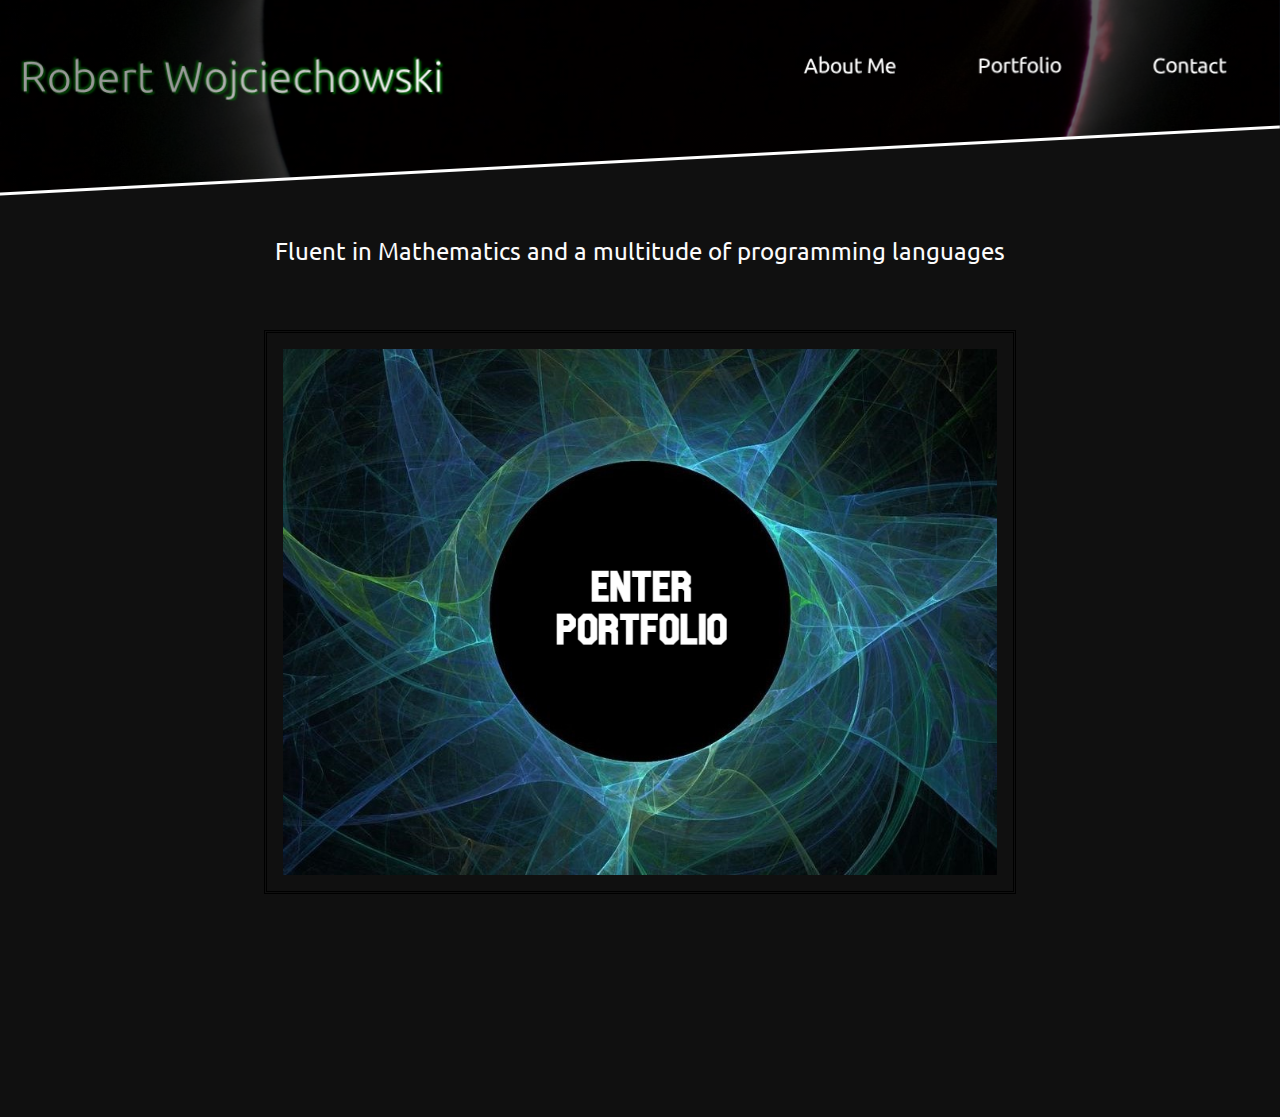
==== commit f405333d: "homepage message update" ====
--- a/index.html
+++ b/index.html
@@ -34,7 +34,7 @@
                             Fluent in Mathematics and a multitude of programming languages
                         </p>
                         <p class="paragraph flex jcc">
-                                Allow me to show you what a quick study can do
+                                
                             </p>
                         <!-- Portfolio Image Link -->
                         <div class="bodyimage flex jcc">
--- a/assets/css/style.css
+++ b/assets/css/style.css
@@ -2,7 +2,7 @@
 
 body {
 	font-family: "Ubuntu", Arial, sans-serif;
-	min-height: 100vh;
+	min-height: 80vh;
 	background-color: #101010;
 }
 
@@ -150,132 +150,24 @@
     justify-content: space-evenly;
 }
 
-/* MARGINs */
+
+.w1\/1 {
+	width:100%;
+}
+.h1\/1 {
+	height:100%;
+}
+.m- {
+    margin: calc(0.3vw + 0.3vh);
+}
 .m {
     margin: 1rem;
 }
-.mplus {
-    margin: 1.66rem;
-}
-.m- {
-    margin: .809rem;
-}
-.ml {
-    margin-left: 1rem;
-}
-.mlplus {
-    margin-left: 1.66rem;
-}
-.ml- {
-    margin-left: .809rem;
-}
-.mr {
-    margin-right: 1rem;
-}
-.mrplus {
-    margin-right: 1.66rem;
-}
-.mr- {
-    margin-right: .809rem;
-}
-.mt {
-    margin-top: 1rem;
-}
-.mtplus {
-    margin-top: 1.66rem;
-}
-.mt2plus {
-    margin-top: 3.32rem;
-}
-.mt- {
-    margin-top: .809rem;
-}
-.mb {
-    margin-bottom: 1rem;
-}
-.mbplus {
-    margin-bottom: 1.66rem;
-}
-.mb- {
-    margin-bottom: .809rem;
-}
-.w1\/1 {
-	width:100%;
-}
-
-.w {
-	width:1rem;
-}
-.w2 {
-	width:2rem;
-}
-.w3 {
-	width:3rem;
-}
-.h1\/1 {
-	height:100%;
-}
-.h {
-	height:1rem;
-}
-.h2 {
-	height:2rem;
-}
-.h3 {
-	height:3rem;
-}
-
-/* PADDING */
 .p {
     padding: 1rem;
 }
-.p- {
-    padding: .809rem;
-}
-.p-- {
-    padding: .404rem;
-}
-.pplus {
-    padding: 1.66rem;
-}
-.pl {
-    padding-left: 1rem;
-}
-.plplus {
-    padding-left: 1.66rem;
-}
-.pl- {
-    padding-left: .809rem;
-}
-.pr {
-    padding-right: 1rem;
-}
-.prplus {
-    padding-right: 1.66rem;
-}
-.pr- {
-    padding-right: .809rem;
-}
-.pt {
-    padding-top: 1rem;
-}
-.ptplus {
-    padding-top: 1.66rem;
-}
-.pt2plus {
-    padding-top: 3.32rem;
-}
-.pt- {
-    padding-top: .809rem;
-}
-.pb {
-    padding-bottom: 1rem;
-}
 .pbplus {
     padding-bottom: 1.66rem;
-}
-.pb- {
-    padding-bottom: .809rem;
 }
 
 /* White text shortcut */
@@ -293,7 +185,7 @@
 
 /* Text body padding */
 .body-main {
-	padding: calc(4vh + 11vw) 1vw 0;
+	padding: calc(8vh + 11vw) 1vw 0;
 }
 
 /* body text overwrites */
@@ -568,3 +460,32 @@
 	background: #ffffff; 
   }
 
+/* Footer adjustments for small screen sizes */
+@media screen and (max-width: 1024px) { 
+	.footcontainer2 {
+		left: 0;
+		right: 0;
+		bottom: 0;
+		height: 20vh;
+		width:100%;
+		justify-content:center;
+		align-items:center;
+	}
+
+	.transition-bar{
+		position: absolute;
+		top: 0;
+		left: 0%;
+		width: 0;
+		height: 100%;
+		background: #ffffff;
+	}
+	.bar-anchor:hover .transition-bar{
+	width:150%;
+	left:125%;
+	-moz-transition: all .65s cubic-bezier(0.77, 0, 0.175, 1);
+	-o-transition: all .65s cubic-bezier(0.77, 0, 0.175, 1);
+	-webkit-transition: all .65s cubic-bezier(0.77, 0, 0.175, 1);
+	transition: all .65s cubic-bezier(0.77, 0, 0.175, 1);
+	}
+}
